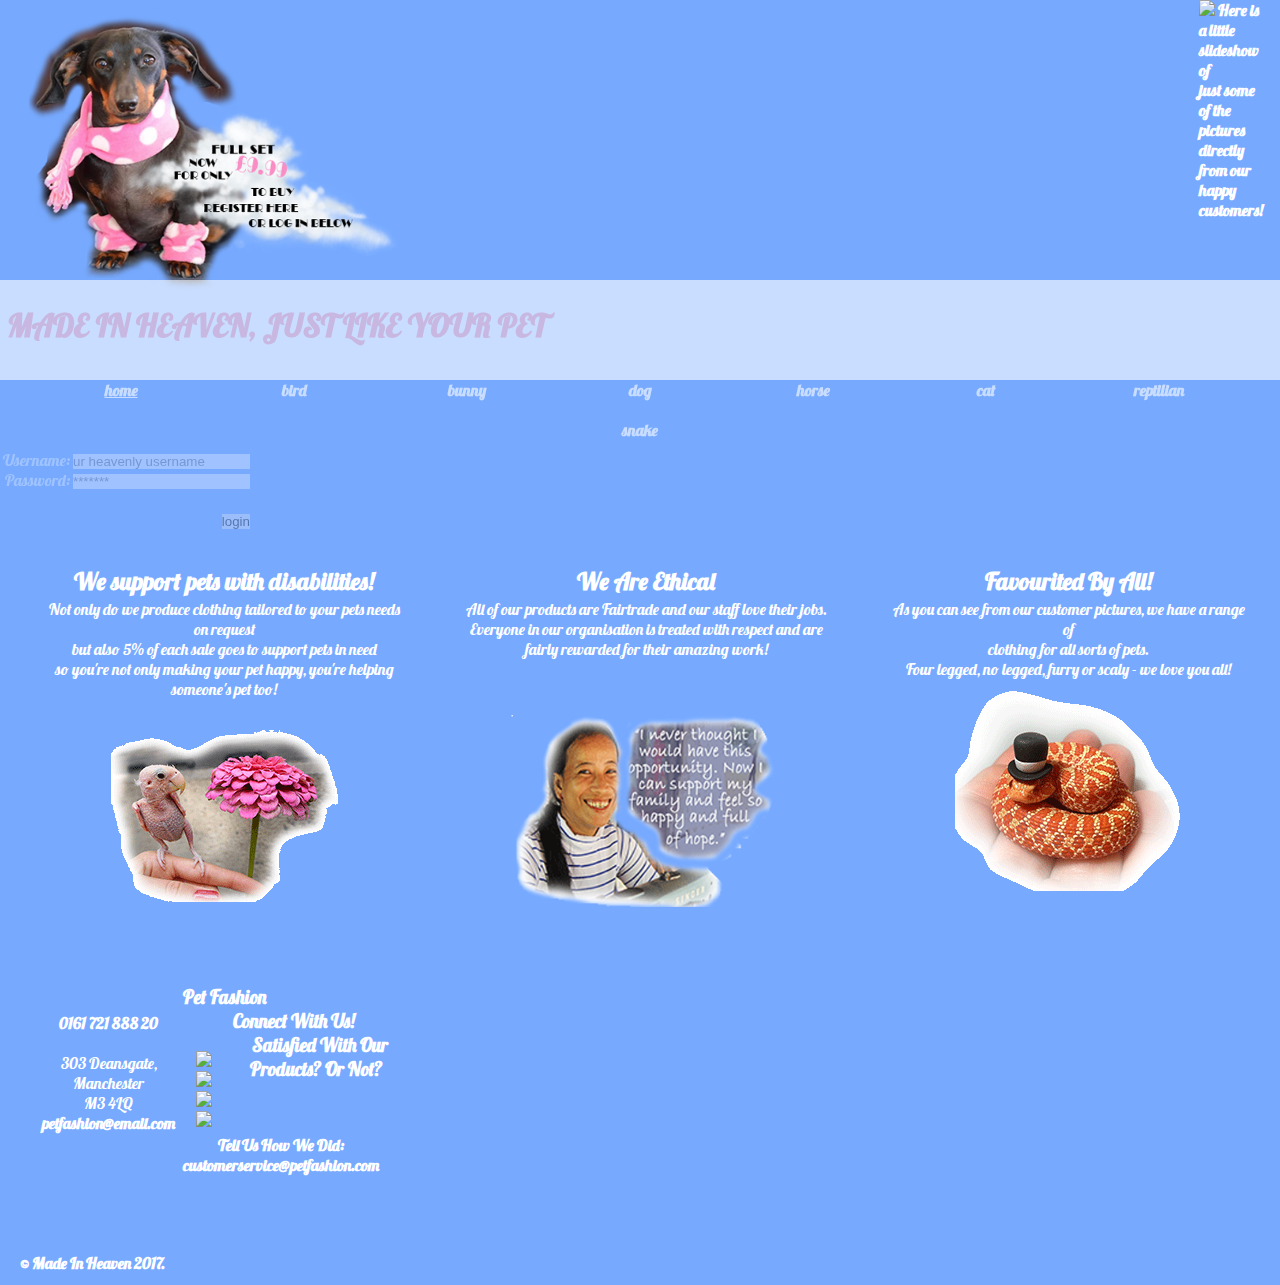
==== index.html @ 57339920 "second commit" ====
<!DOCTYPE html>

<html>
<head> 
    <meta charset="utf-8"/>
    <title>Made In Heaven </title>
    <meta name="viewport" content="width=device-width, initial-scale=1.0">
    <link rel="stylesheet" href="blueberry.css" />
<link rel="stylesheet" href="main.css" type="text/css"/>

<link href="https://fonts.googleapis.com/css?family=Lobster" rel="stylesheet">

<script src="https://ajax.googleapis.com/ajax/libs/jquery/1.6.1/jquery.min.js"></script>
<script src="jquery.blueberry.js"></script>
<script>
    $(window).load(function() {
        $('.blueberry').blueberry();
    });
</script>

</head>



  <div class="blueberry">
        <ul class="slides">
            <li><img src="images/doginheels.jpg"/></li>
            <li><img src="images/beardedmexican.jpg"/></li>
            <li><img src="images/birdy.jpg"/></li>
            <li><img src="images/snakehat.jpg"/></li>
            <li><img src="images/cat.jpg"/></li>
            <li><img src="images/onesiehorse.jpg"/></li>
        </ul>
</div>   <div class="content-wrapper">
         <div class="comment">
	<h4>               
        <img src="http://pngimg.com/uploads/cloud/cloud_PNG32.png">
    Here is a little slideshow of<br> just some of the pictures directly<br>from our happy customers!
    <h4>
</div>
</div>
   
   

   <div class="saleitem1"> <a href="sale.html"><img src="images/saleset.png"></a></div>
<br><br><br><br><br><br><br><br><br><br><br><br><br>
       <header>

       
<h1> MADE IN HEAVEN, JUST LIKE YOUR PET </h1>

    <a href="#" id="logo"></a>
      <div id="nav">
        <a href="#" id="menu-icon"></a>
     <ul>
        <li><a href="index.html" class="current">home</a></li>
        <li><a href="birds.html">bird</a></li>
        <li><a href="bunny.html">bunny</a></li>
        <li><a href="dogs.html">dog</a></li>
        <li><a href="horses.html"> horse</a></li>
        <li><a href="cats.html">cat</a></li>
        <li><a href="reptilians.html">reptilian</a></li>
        <li><a href="snakes.html">snake</a></li>

     </ul> </div> <br> 

     <div class="clear"></div>

<div class="login">
    <form action="index.php" method="POST">
Username: <input type="text" name="Username" id="login" placeholder="ur heavenly username"><br>
Password: <input type="Password" name="Password" placeholder="*******"> <br> <br>
<input name="submit" value="login" type="submit">
<br> <br> <br>
    </form>
</div>

       </header>
           
           <body>  

<br><br><br><br><br><br><br><br><br><br><br><br><br>

    <section>
    <h2>Favourited By All!</h2>
    <p> As you can see from our customer pictures, we have a range of<br>clothing for all sorts of pets.<br>Four legged, no legged, furry or scaly - we love you all! </p>
    <img src="images/hatsnek.png"/>
    </section>
    <section>
    <h2>We Are Ethical</h2>
    <p> All of our products are Fairtrade and our staff love their jobs.<br>Everyone in our organisation is treated with respect and are fairly rewarded for their amazing work!</p>
    <img src="images/ft.png"/>
    </section>
    <section>
    <h2>We support pets with disabilities!</h2>
    <p>Not only do we produce clothing tailored to your pets needs on request<br>but also 5% of each sale goes to support pets in need<br> so you're not only making your pet happy, you're helping someone's pet too!</p>
    <img src="images/birdy1.png"/>
    </section>
       
<br><br><br><br><br><br><br><br><br><br><br><br><br>

 </body>

<footer>
<section>
<h3> <strong>  Pet Fashion</strong></h3>

     <p><b>    0161 721 888 20</b><br><br>
               303 Deansgate,<br>Manchester<br>M3 4LQ<br>
         <b>   petfashion@email.com<b></p>
    
        <h3>Connect With Us!</h3>
     <p>  <ul>

           <li><a href="https://facebook.com/petfashion"><img src="http://www.w3newbie.com/wp-content/uploads/facebook1.png"/></a></li> <li><a href="https://twitter.com"><img src="http://www.w3newbie.com/wp-content/uploads/twitter1.png"/></a></li>
           <li><a href="https://google.com"><img src="http://www.w3newbie.com/wp-content/uploads/googleplus.png"/></a></li <li><a href="https://youtube.com"><img src="http://www.w3newbie.com/wp-content/uploads/youtube1.png"/></a></li>
       </ul> </p>
     
        <h3><strong>Satisfied With Our Products? Or Not?</strong></h3><br> <p> Tell Us How We Did:<br> customerservice@petfashion.com </p>
  
    </section>

    <br><br><br><br><br><br><br><br><br><br><br><br><br><br><br><br><br><br><br><br><br><br>
              <div class id=footer>
                 <p>&copy; Made In Heaven 2017.</p>
              </div>
</footer>

</html>
---- blueberry.css ----
/*
 * jQuery Blueberry Slider v0.4 BETA
 * http://marktyrrell.com/labs/blueberry/
 *
 * Copyright (C) 2011, Mark Tyrrell <me@marktyrrell.com>
 *
 * This program is free software: you can redistribute it and/or modify
 * it under the terms of the GNU General Public License as published by
 * the Free Software Foundation, either version 3 of the License, or
 * (at your option) any later version.
 *
 * This program is distributed in the hope that it will be useful,
 * but WITHOUT ANY WARRANTY; without even the implied warranty of
 * MERCHANTABILITY or FITNESS FOR A PARTICULAR PURPOSE.  See the
 * GNU General Public License for more details.
 *
 * You should have received a copy of the GNU General Public License
 * along with this program.  If not, see <http://www.gnu.org/licenses/>.
 *
 */

.blueberry { margin: 0 auto; }
.blueberry .slides {
	display: block;
	position: relative;
	overflow: hidden;
}
.blueberry .slides li {
	position: absolute;
	top: 0;
	left: 0;
	overflow: hidden;
}
.blueberry .slides li img {
	display: block;
	width: 100%;
	max-width: none;
}
.blueberry .slides li.active { display: block; position: relative; }
.blueberry .crop li img { width: auto; }

.blueberry .pager {
	height: 40px;
	text-align: center;
}
.blueberry .pager li { display: inline-block; }
.blueberry .pager li a,
.blueberry .pager li a span {
	display: block;
	height: 4px;
	width: 4px;
}
.blueberry .pager li a {
	padding: 18px 8px;
-webkit-border-radius: 6px;
   -moz-border-radius: 6px;
	border-radius: 6px;
}
.blueberry .pager li a span {
	overflow: hidden;
	background: #c0c0c0;
	text-indent: -9999px;
-webkit-border-radius: 2px;
   -moz-border-radius: 2px;
	border-radius: 2px;
}
.blueberry .pager li.active a span { background: #404040; }
---- main.css ----
/* Start http://www.cursors-4u.com */ body, a:hover {cursor: url(http://cur.cursors-4u.net/others/oth-6/oth532.ani), url(http://cur.cursors-4u.net/others/oth-6/oth532.png), progress !important;} /* End http://www.cursors-4u.com */


* {
  margin: 0;
  border: 0;
  padding: 0;
}

h1 , ul {

	border: #2d76ed;
	font-family: lobster, sans-serif;
	float: left;
	margin-top: 18px;
}

* {
    padding: 0;
    margin: 0;
}


body {
    width: 100%;
    height: auto;
    overflow: hidden;
    background-color: #c4a1a2;

}

.saleitem1 img {
	position: absolute;
	float: middle;
	padding-top: 1px;
	padding-left: 8px;
	margin-left: 10px;
	padding-bottom: 10px;
	max-width: 400px;
	max-height: 300px;
}

.honolulu {
	float: center;
	position: absolute;
	margin-top:200px;
	margin-left: 20px;
}

.honolulu_description {

	padding top: 400px;
}


.add2cart {
	float: left;
	margin-top: 500px;
	margin-left: 100px;
	display: inline-block;
} 



aside {
	font-family: lobster, tahoma, sans-serif;
    position: center;
}



a {
	font-family: lobster, tahoma, sans-serif;
	text-decoration: none;
	color: white;
	font-weight: bold;
	margin: 10px;
}

a:hover {
	text-decoration: underline;
	color: pink;
}



.secondary {
	color: pink;
    float: right;
    font-family: lobster, tahoma, sans-serif;
}

.current {
	color: #fff;
	text-decoration: underline;
}

.blueberry {
	float: right;
	max-width: 200px;
	padding: 1px 6px 5px 900px;
	margin-top: 0;
	
}


.contact {
	display: inline-block;
	position: absolute;
	float: right;
	font: lobster, tahoma, sans-serif;
	widows: 40px;
	text-align: center;
	color: white;
	margin-left: 10px;
	margin-right: 10px;
}
	

.comment {
	position: absolute;
	float: right;
	padding-left: 1199px ; 
	font-family: lobster, tahoma, sans-serif;
	color: white;
}

.content-wrapper {
	position: absolute;
	padding-right: 400px;
	size: 100%;
}

section {
	font: lobster, tahoma, sans-serif;
	width: 29%;
	float: right;
	margin: 2% 2%;
	text-align: center;
	color: white;
	display: inline-block;
	
}

h1 {
	text-align: center;
	padding: 7px;
}

h2 {
	font: lobster, tahoma, sans-serif;
	float: center;
}

h3 {
font: lobster, tahoma, sans-serif;
text-align: center;
line-height: 110:
padding: 0;
color: white;
}

p {
	font-family: lobster, tahoma, sans-serif;
	padding: 1%;
	float: left;
	color: white;
}

img {
   font-family: lobster, tahoma, sans-serif;
   text-align: center;
   max-width: 100%;
   height: auto;
   width: auto;

}


body {
	background: #77aaff;
	font-family: lobster, tahoma, sans-serif;
	overflow: auto;
}



header {
	font: lobster, tahoma, raleway;
	text-align: center;
	color: pink;
	padding: 0;
    background: white;
    width: 100%;
    height: 100px;
    position: fixed;
    z-index: 100;
    opacity: 0.60;
    

}


#doc {
	margin-left: 40px 0;

}


.login {
	float: left;
	font-family: lobster, tahoma, sans-serif;
	text-align: right;
	color: #fff;
	box-align: center;
	background-image: url(http://www.newpathwaytohealing.com/wp-content/uploads/2012/03/3.27-i-pets-clouds-lg.gif);
	background-repeat: no-repeat;
	background-size: 100%;
	font-size: 16px;
    opacity: 50%; 
    padding-right: 3px;
    padding-left: 1px;
    margin-left: 2px;
    cursor: ;
}

.login2 {
	float: right;
	font-family: lobster, tahoma, sans-serif;
	text-align: right;
	color: #fff;
	font-size: 16px;
    opacity: 50%; 
     padding-right: 3px;
    padding-left: 1px;
    margin-left: 2px;
	background-image: url(http://www.newpathwaytohealing.com/wp-content/uploads/2012/03/3.27-i-pets-clouds-lg.gif);
	background-repeat: no-repeat;
	background-size: 100%;
	margin top: 5%;

}

#container { 
	font: lobster, tahoma, sans-serif;
	background-color: pink;
	width: 800px;
	margin-left: auto;
	margin-right: auto;
}

#main {
	font: lobster, tahoma, sans-serif;
	width: 600px;
	float; right
}


#nav ul li {
	font: lobster, tahoma, sans-serif;
	display: inline-block;
	float: center;
	list-style-type: none;
	padding: 10px;
	width: 150px;
}

#menu-icon {
	font: lobster, tahoma, sans-serif;
    display: hidden;
    width: 40px;
    height: 40px;
    background: url(http://www.w3newbie.com/wp-content/uploads/icon.png) center;
}

a:hover#menu-icon {
	border-radius: 4px 4px 0 0;
}


ul {
	font: lobster, tahoma, sans-serif;
  list-style: none;

}

#footer {
	font: lobster, tahoma, sans-serif;
    clear: both; 
    padding-left: 7px;
    
}
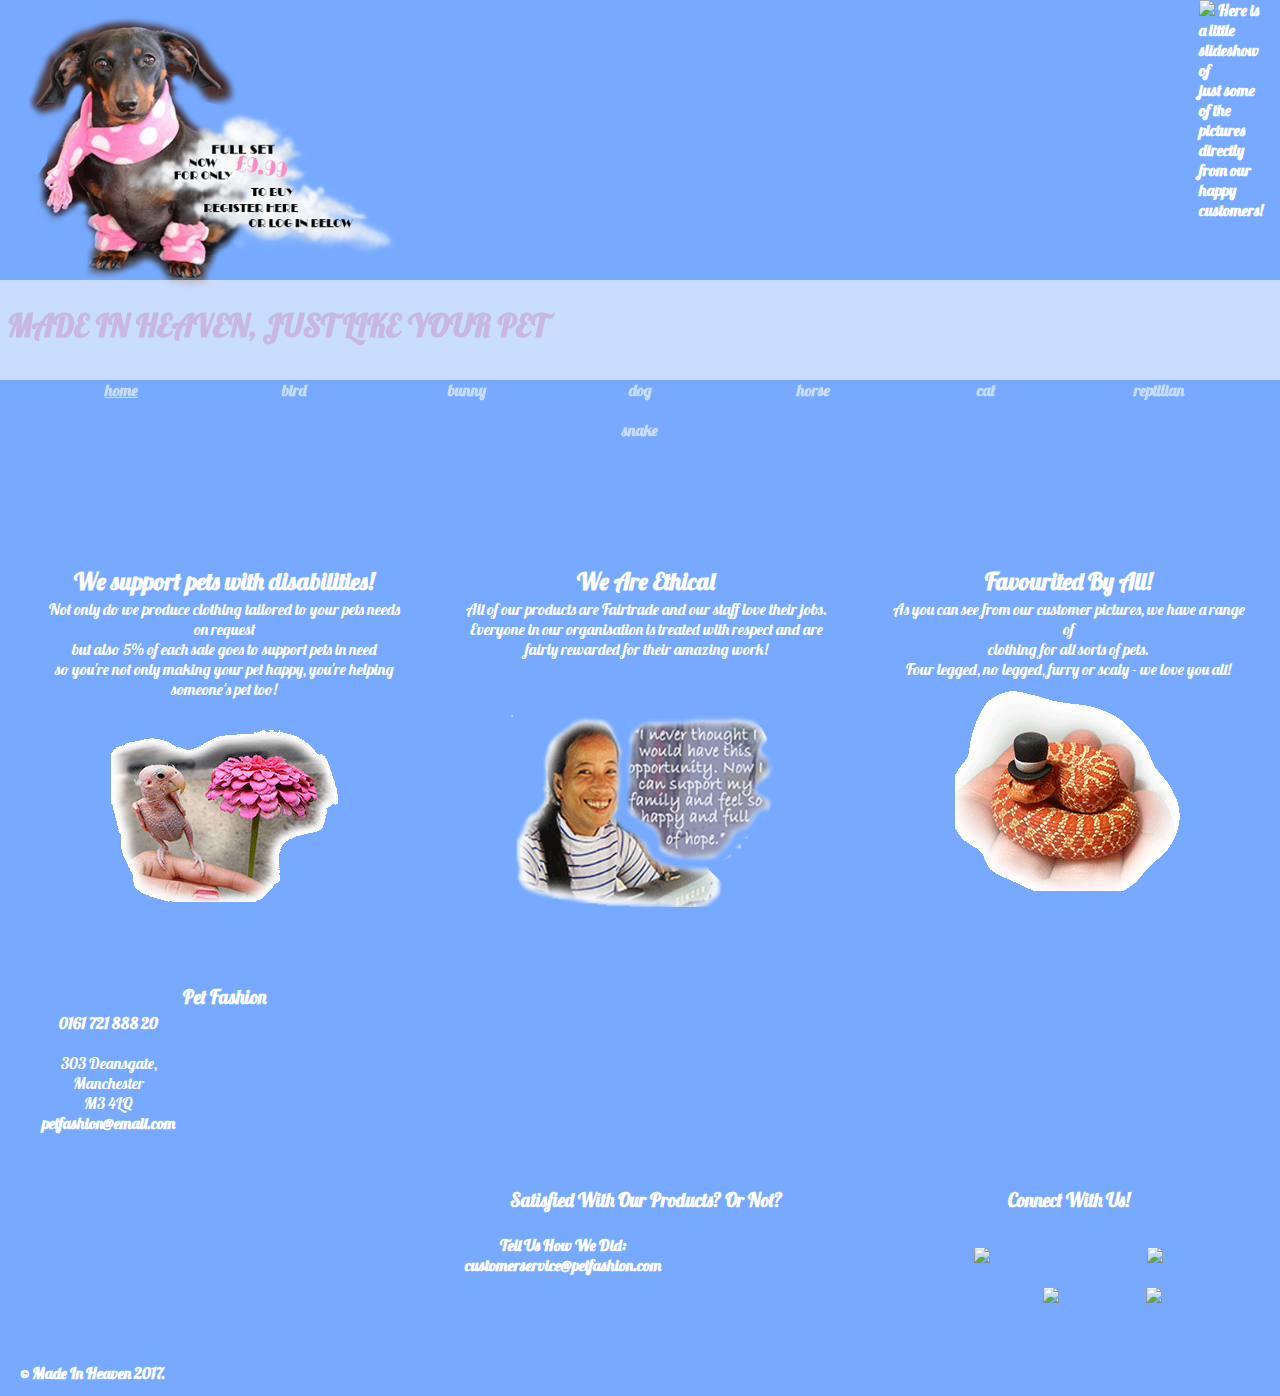
==== commit eca099aa: "debugging layout" ====
--- a/index.html
+++ b/index.html
@@ -10,13 +10,13 @@
 
 <link href="https://fonts.googleapis.com/css?family=Lobster" rel="stylesheet">
 
-<script src="https://ajax.googleapis.com/ajax/libs/jquery/1.6.1/jquery.min.js"></script>
+<!-- <script src="https://ajax.googleapis.com/ajax/libs/jquery/1.6.1/jquery.min.js"></script>
 <script src="jquery.blueberry.js"></script>
 <script>
     $(window).load(function() {
         $('.blueberry').blueberry();
     });
-</script>
+</script> -->
 
 </head>
 
@@ -49,9 +49,9 @@
        
 <h1> MADE IN HEAVEN, JUST LIKE YOUR PET </h1>
 
-    <a href="#" id="logo"></a>
-      <div id="nav">
-        <a href="#" id="menu-icon"></a>
+   <!-- <a href="#" id="logo"></a>-->
+      <div class="nav">
+       <!-- <a href="#" id="menu-icon"></a> -->
      <ul>
         <li><a href="index.html" class="current">home</a></li>
         <li><a href="birds.html">bird</a></li>
@@ -64,7 +64,7 @@
 
      </ul> </div> <br> 
 
-     <div class="clear"></div>
+   <!--   <div class="clear"></div>
 
 <div class="login">
     <form action="index.php" method="POST">
@@ -73,7 +73,7 @@
 <input name="submit" value="login" type="submit">
 <br> <br> <br>
     </form>
-</div>
+</div> -->
 
        </header>
            
@@ -99,31 +99,36 @@
        
 <br><br><br><br><br><br><br><br><br><br><br><br><br>
 
- </body>
+ 
 
-<footer>
-<section>
+
+         <section>
 <h3> <strong>  Pet Fashion</strong></h3>
 
      <p><b>    0161 721 888 20</b><br><br>
                303 Deansgate,<br>Manchester<br>M3 4LQ<br>
          <b>   petfashion@email.com<b></p>
-    
+     </section>
+     <section>
         <h3>Connect With Us!</h3>
-     <p>  <ul>
+
+     <p> 
+<div class="nav"> 
+      <ul>
+
 
            <li><a href="https://facebook.com/petfashion"><img src="http://www.w3newbie.com/wp-content/uploads/facebook1.png"/></a></li> <li><a href="https://twitter.com"><img src="http://www.w3newbie.com/wp-content/uploads/twitter1.png"/></a></li>
            <li><a href="https://google.com"><img src="http://www.w3newbie.com/wp-content/uploads/googleplus.png"/></a></li <li><a href="https://youtube.com"><img src="http://www.w3newbie.com/wp-content/uploads/youtube1.png"/></a></li>
-       </ul> </p>
-     
+       </ul></div></p>
+     </section>
+         <section>
         <h3><strong>Satisfied With Our Products? Or Not?</strong></h3><br> <p> Tell Us How We Did:<br> customerservice@petfashion.com </p>
   
-    </section>
+         </section>
 
     <br><br><br><br><br><br><br><br><br><br><br><br><br><br><br><br><br><br><br><br><br><br>
               <div class id=footer>
                  <p>&copy; Made In Heaven 2017.</p>
               </div>
-</footer>
-
+            </body>
 </html>--- a/main.css
+++ b/main.css
@@ -256,7 +256,7 @@
 }
 
 
-#nav ul li {
+.nav ul li {
 	font: lobster, tahoma, sans-serif;
 	display: inline-block;
 	float: center;
